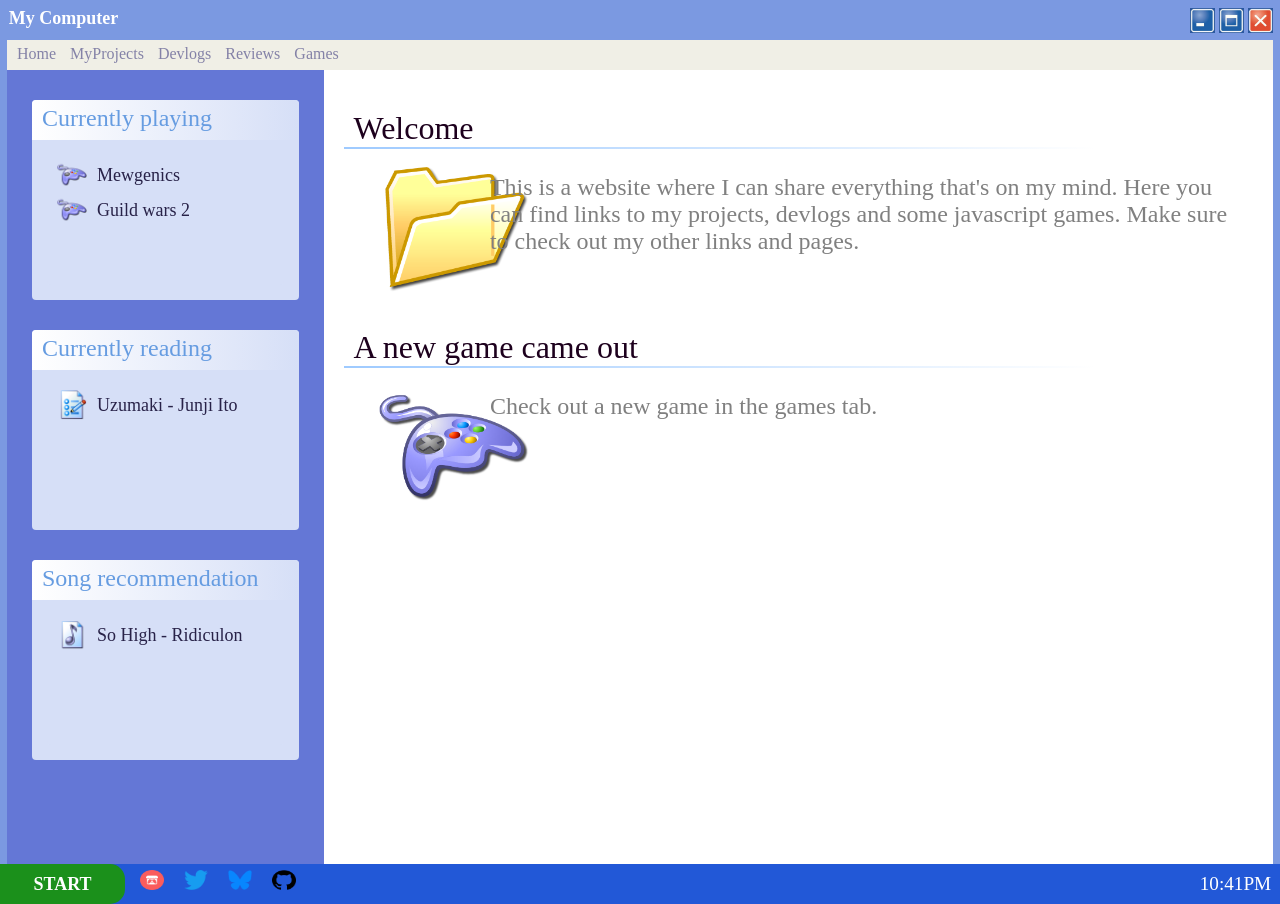
==== index.html @ aa68ee55 "index fix" ====
<!DOCTYPE html>
<html lang="en">
<head>
    <meta charset="UTF-8">
    <meta name="viewport" content="width=device-width, initial-scale=1.0">
    <title>foxlvr1024</title>
    <link rel="stylesheet" href="styles.css">
    <link rel="icon" type="image/x-icon" href="pics/My Computer.ico">

    
</head>
<body>
    
    <header>
        <section class="left">
            <h5>My Computer</h5>
        </section>
        <section class="right">
            <div class="btns">
                <img src="pics/minimize.png" class="btns" id="minimize">
            </div>
            <div class="btns">
                <img src="pics/maximise.png" class="btns" id="maximise">
            </div>
            <div class="btns right">
                <img src="pics/close.png" class="btns" id="close">
            </div>
        </section>
    </header>
    
    <section class="main">
        <article class="banner">
            <div class="file" id="home">
                <p class="file">Home</p>
            </div>
            <div class="file" id="myprojects">
                <p class="file">MyProjects</p>
            </div>
            <div class="file" id="devlogs">
                <p class="file">Devlogs</p>
            </div>
            <div class="file" id="reviews">
                <p class="file">Reviews</p>
            </div>
            <div class="file" id="games">
                <p class="file">Games</p>
            </div>
        </article>

        <article class="middle">
            <div class="navigation">
                <article class="nav">
                    <div class="nav top">
                        <p class="nav top">Currently playing</p>
                    </div>
                    <div class="nav content">
                        <div class="fileline">
                            <img src="pics/Game Controller.ico" class="file">
                            <p class="nav content">Mewgenics</p>
                        </div>
                        <div class="fileline">
                            <img src="pics/Game Controller.ico" class="file">
                            <p class="nav content">Guild wars 2</p>
                        </div>
                    </div>
                </article>
                <article class="nav">
                    <div class="nav top">
                        <p class="nav top">Currently reading</p>
                    </div>
                    <div class="nav content">
                        <div class="fileline">
                            <img src="pics/List File.ico" class="file">
                            <p class="nav content">Uzumaki - Junji Ito</p>
                        </div>
                    </div>
                </article>
                <article class="nav">
                    <div class="nav top">
                        <p class="nav top">Song recommendation</p>
                    </div>
                    <div class="nav content">
                        <div class="fileline">
                            <img src="pics/Music File.ico" class="file">
                            <p class="nav content">So High - Ridiculon</p>
                        </div>
                    </div>
                </article>
            </div>
            <div class="content">
                <div class="cont title">
                    <p class="con title">Welcome</p>
                </div>
                <div class="cont conte">
                    <div class="cont lef">
                        <img src="pics/Folder Open.ico" class="big">
                    </div>
                    <div class="cont righ">
                        <p class="con conte">This is a website where I can share everything that's on my mind. Here you can find links to my projects, devlogs and some javascript games. Make sure to check out my other links and pages.</p>
                    </div>

                    
                </div>
                

                <div class="cont title">
                    <p class="con title">A new game came out</p>
                </div>
                <div class="cont conte">
                    <div class="cont lef">
                        <img src="pics/Game Controller.ico" class="big">
                    </div>
                    <div class="cont righ">
                        <p class="con conte">Check out a new game in the games tab.</p>
                    </div>
                </div>


                
            </div>
        </article>
        
    </section>
    
    <footer>
        <section class="left">
            <article class="startbtn" id="start">
                <h5>START</h5>
            </article>
            <a href="https://foxlvr1024.itch.io/">
                <article class="taskicon">
                    <img src="pics/itchio.png" alt="t" class="icon" style="height: 20px;">
                </article>
            </a>
            <a href="https://x.com/foxlvr1024">
                <article class="taskicon">
                    <img src="pics/Logo_of_Twitter.png" alt="t" class="icon">
                </article>
            </a>
            <a href="https://bsky.app/profile/foxlvr1024.bsky.social">
                <article class="taskicon">
                    <img src="pics/Bluesky_Logo.png" alt="t" class="icon">
                </article>
            </a>
            <a href="https://github.com/foxlvr1024">
                <article class="taskicon">
                    <img src="pics/github-logo.png" alt="t" class="icon">
                </article>
            </a>
        </section>
        <section class="right">
            
            <p id="clock"></p>
            
        </section>
    </footer>
    <script src="scripts/indexmain.js"></script>
</body>
</html>
---- styles.css ----
body{
    font-family: 'Segoe UI', Tahoma;
    margin:0px;
    padding: 0px;
    
}
header{
    width:auto;
    height:40px;
    background-color: #7b99e1;
    text-align: end;
    
}
section.main{
    border-style: solid;
    min-height:91vh ;
    border-left-width: 7px;
    border-right-width: 7px;
    border-bottom-width: 0px;
    border-top-width: 0px;
    border-color: #7b99e1;
    margin: none;
}
section.left{
    display: inline-block;
    height: auto;
    width: 49.5%;
    text-align: left;
        vertical-align: middle;

}
section.right{
    display: inline-block;
    height: auto;
    width: 49.5%;
    text-align: end;
    
    
    vertical-align: middle;
}
div.btns{
    display:inline-block;
    height: 25px;
    width: 25px;
    background-color: whitesmoke;
    align-content: center;
    text-align: center;
    margin-top: 7.5px;
    cursor: pointer;
    
}
div.btns.right{
    margin-right: 7.5px;
}

div.file{
    display: inline-block;
    height: 30px;
    width: auto;
    margin-left: 10px;
    
}
div.file:hover
{
    background-color: #7a96df;   
}
p.file{
    margin-top: 5px;
    color: #8482a7;
    cursor: pointer;
    user-select: none; 

}

p{
    margin: 0px;
    padding: 0px;
    color:Tomato;
    user-select: none; 

}
h5{
    margin: 0px;
    padding: 0px;
    color:white;
    font-size: large;
    user-select: none; 

}
footer{

    margin: none;
    padding: 0px;
    height: 40px;
    width: auto;
    background-color: #2258d7;
    vertical-align: middle;
    
}



article.startbtn{
    display: inline-block;
    height: 40px;
    width: 125px;
    align-content: center;
    text-align: center;
    background-color: #1b901b;
    border-bottom-right-radius: 15px;
    border-top-right-radius: 15px;
    margin-top: none;
    cursor: pointer;
}

article.startbtn:hover{
    
    background-color: #136313;
}

article.taskicon{
    display: inline-block;
    height: 35px;
    width: 35px;
    align-content: center;
    text-align: center;

    margin-left: 5px;
    
    
}
article.taskicon:hover{
    
    background-color: #3980f4;
}

article.banner{
    height: 30px;
    width: auto;
    background-color: #f0efe6;
}

a{
    text-decoration: none;
}

img.icon{
    margin: auto;
    
    padding: auto;
    width: 24px;
    height: 20px;
}


div.navigation{
    display: inline-block;
    
    width: 25%;
    margin: none;
    background-color: #6477d6;
}

div.content{
    display: inline-block;
    flex: 1;
    margin: 15px;
}

div.cont.title{
    max-width: 750px;
    min-height: 50px;
    min-width: 25px;
    margin: 5px;

    border-image: linear-gradient(to right, #9ecaff 0%, #FFFFFF 100%) 1;
    border-width: 2px;
    border-style: solid;
    border-left-width: 0px;
    border-top-width: 0px;
    border-right-width: 0px;
    color: #1d001d;
    font-size: xx-large;
    
}
p.con.title{
    padding-top: 20px;
    padding-left: 10px;
    color: #1d001d;
    user-select: none;
}
div.cont.conte{
    
    display: flex;
    flex:1;
    min-height: 100px;
    min-width: 25px;
    margin: 5px;
    
    
}
p.con.conte{
    color: #808080;
    padding-top: 20px;
    padding-left: 10px;
    font-size: x-large;
    user-select: none;
}

div.cont.lef{
    width: 15%;
    height: 150px;
    
    
}

div.cont.righ{
    width: 84%;
    min-height: 150px;
    
}  


article.middle{
    display: flex;
    min-height: calc(88vh + 2px);
    
}


article.nav{
    display: flex;
    flex-direction: column;
    width: calc(100% - 50px);
    min-height: 200px;
    margin: auto;
    margin-top: 30px;
    background-color: #d6dff7;


    border-radius: 4px;
}

div.nav.top{
    width: auto;
    height: 40px;
    border-top-left-radius: 4px;
    border-top-right-radius: 4px;
    background-image:linear-gradient(to right, #FFFFFF,#D6DFF7);
    
}
div.nav.content{
    
    width: auto;
    height: auto;
    border-bottom-left-radius: 4px;
    border-bottom-right-radius: 4px;
    background-color: #d6dff7;
}
p.nav.top{
    
    color:#669ce1;
    font-size:x-large;
    margin-left: 10px;
    margin-top: 5px;
    user-select: none;
}
p.nav.content{
    color:#282248;
    font-size:large;
    margin-left: 10px;
    margin-top: 10px;
    user-select: none;
}
img.file{
    margin-top: 5px;
    margin-left: 10px;
    width: 30px;
    height: 30px;
}
img.big{
    padding-left: 35px;
    padding-top: 0px;
    width: 150px;
    height: 150px;
}
div.fileline{
    
    display: flex;
    flex-direction: row;
}

img.btns
{
    width: 25px;
    height: 25px;
    
}

#clock{
    color: white;
    font-size: larger;
    user-select: none;

}
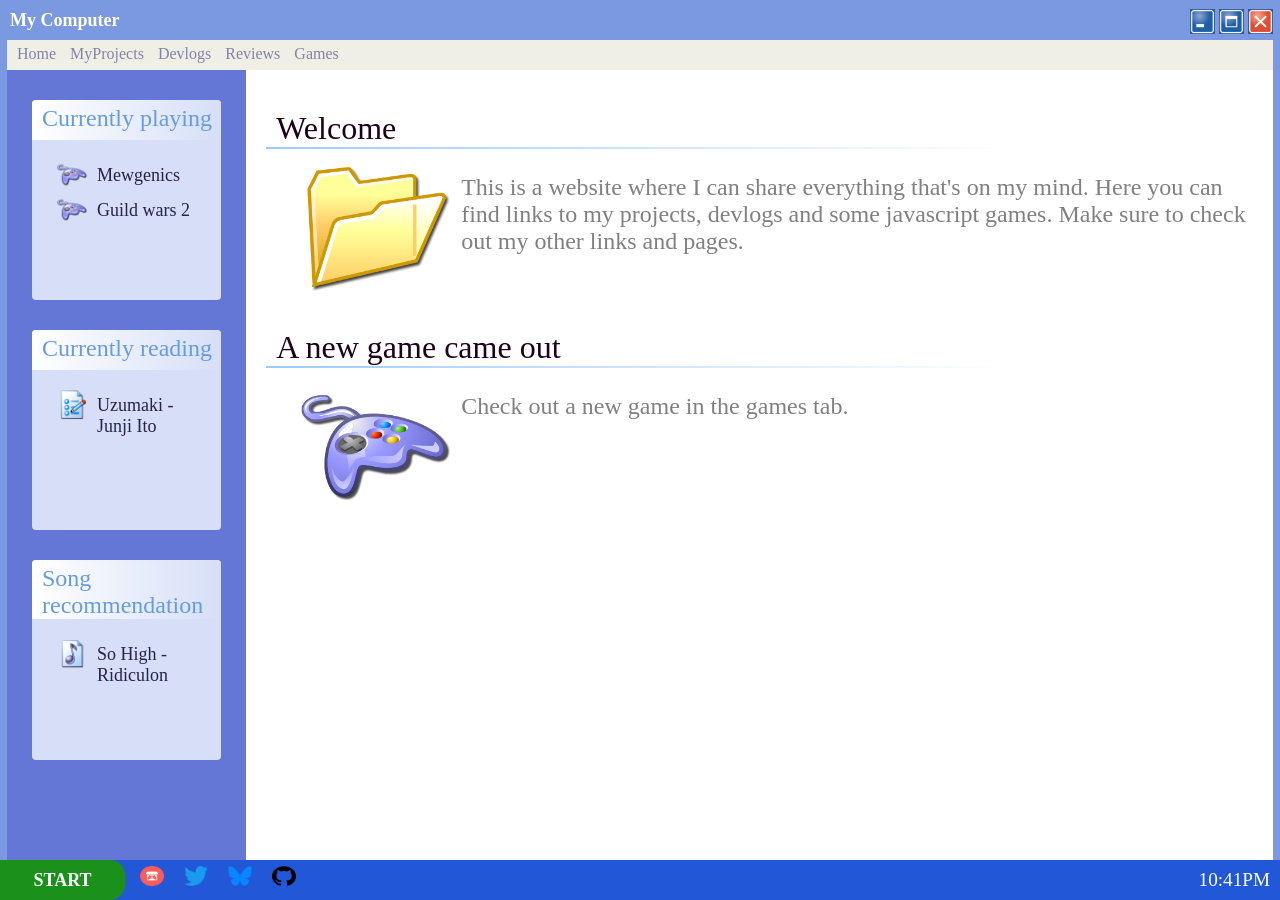
==== commit 94acf832: "Added hyperlinks and fixed stuff" ====
--- a/index.html
+++ b/index.html
@@ -56,11 +56,11 @@
                     <div class="nav content">
                         <div class="fileline">
                             <img src="pics/Game Controller.ico" class="file">
-                            <p class="nav content">Mewgenics</p>
+                            <a href="https://store.steampowered.com/app/686060/Mewgenics/"><p class="nav content">Mewgenics</p></a>
                         </div>
                         <div class="fileline">
                             <img src="pics/Game Controller.ico" class="file">
-                            <p class="nav content">Guild wars 2</p>
+                            <a href="https://www.guildwars2.com/en/"><p class="nav content">Guild wars 2</p></a>
                         </div>
                     </div>
                 </article>
@@ -71,7 +71,7 @@
                     <div class="nav content">
                         <div class="fileline">
                             <img src="pics/List File.ico" class="file">
-                            <p class="nav content">Uzumaki - Junji Ito</p>
+                            <a href="https://en.wikipedia.org/wiki/Uzumaki"><p class="nav content">Uzumaki - Junji Ito</p></a>
                         </div>
                     </div>
                 </article>
@@ -82,7 +82,7 @@
                     <div class="nav content">
                         <div class="fileline">
                             <img src="pics/Music File.ico" class="file">
-                            <p class="nav content">So High - Ridiculon</p>
+                            <a href="https://www.youtube.com/watch?v=DGJpUitB_mM"><p class="nav content">So High - Ridiculon</p></a>
                         </div>
                     </div>
                 </article>
--- a/styles.css
+++ b/styles.css
@@ -1,21 +1,32 @@
 
 
 body{
+    
     font-family: 'Segoe UI', Tahoma;
     margin:0px;
     padding: 0px;
     
 }
 header{
+    display: flex;
     width:auto;
-    height:40px;
+    min-height: 40px;
+    height:2vh;
     background-color: #7b99e1;
     text-align: end;
     
 }
 section.main{
+    display: inline-flexbox;
+    flex-direction: column;
+    flex:8;
     border-style: solid;
-    min-height:91vh ;
+    min-height:calc(100vh - 80px) ;
+   height:100%;
+    /*min-width:calc(100vw - 14px);*/
+    
+    
+    width: calc(100% - 14px);
     border-left-width: 7px;
     border-right-width: 7px;
     border-bottom-width: 0px;
@@ -26,17 +37,21 @@
 section.left{
     display: inline-block;
     height: auto;
-    width: 49.5%;
+    margin: auto;
+    padding-left: 10px;
+    
+    width: 90%;
     text-align: left;
         vertical-align: middle;
-
+    
 }
 section.right{
     display: inline-block;
     height: auto;
-    width: 49.5%;
+    min-width: 100px;
+    width: 10%;
     text-align: end;
-    
+    margin: auto;
     
     vertical-align: middle;
 }
@@ -90,14 +105,20 @@
 
 }
 footer{
-
+    display: inline-flex;
+    flex:5;
     margin: none;
     padding: 0px;
-    height: 40px;
-    width: auto;
+    min-height: 40px;
+    height:2vh;
+
+    /*width: 100vw;*/
     background-color: #2258d7;
     vertical-align: middle;
-    
+    position: fixed;
+    bottom: 0;
+    left: 0;
+    width: 100%;
 }
 
 
@@ -112,6 +133,7 @@
     border-bottom-right-radius: 15px;
     border-top-right-radius: 15px;
     margin-top: none;
+    margin-left: -10px;
     cursor: pointer;
 }
 
@@ -137,8 +159,10 @@
 }
 
 article.banner{
+    
     height: 30px;
-    width: auto;
+    /*min-width: 100%;*/
+    width: 100%;
     background-color: #f0efe6;
 }
 
@@ -157,16 +181,22 @@
 
 div.navigation{
     display: inline-block;
-    
-    width: 25%;
+    min-width: calc(20% - 14px);
+    
+    /*width: calc(20% - 14px);*/
     margin: none;
+    padding: none;
+    padding-bottom: 100px;
     background-color: #6477d6;
 }
 
 div.content{
-    display: inline-block;
+    /*display: inline-block;*/
     flex: 1;
+    height: calc(100% - 50px);
+    width: 80%;
     margin: 15px;
+    /*background-color: yellow;*/
 }
 
 div.cont.title{
@@ -210,14 +240,14 @@
 }
 
 div.cont.lef{
-    width: 15%;
+    /*width: 15%;*/
     height: 150px;
     
     
 }
 
 div.cont.righ{
-    width: 84%;
+    width: auto;
     min-height: 150px;
     
 }  
@@ -226,14 +256,23 @@
 article.middle{
     display: flex;
     min-height: calc(88vh + 2px);
-    
-}
+    height: 100%;
+    /*min-width: calc(100% - 14px);
+    max-width: calc(100% - 14px);
+    */
+    
+    width: 100%;
+    
+}
+
+
 
 
 article.nav{
     display: flex;
     flex-direction: column;
-    width: calc(100% - 50px);
+    min-width: calc(100% - 50px);
+    max-width: calc(100% - 50px);
     min-height: 200px;
     margin: auto;
     margin-top: 30px;
@@ -245,7 +284,7 @@
 
 div.nav.top{
     width: auto;
-    height: 40px;
+    min-height: 40px;
     border-top-left-radius: 4px;
     border-top-right-radius: 4px;
     background-image:linear-gradient(to right, #FFFFFF,#D6DFF7);
@@ -303,5 +342,77 @@
     color: white;
     font-size: larger;
     user-select: none;
-
-}
+    margin-right: 10px;
+}
+
+
+@media screen and (max-width: 768px) {
+  
+    body{
+    display: flex;
+    flex-direction: column;
+    /*flex-direction: column-reverse;*/
+    font-family: 'Segoe UI', Tahoma;
+    margin:0px;
+    padding: 0px;
+    
+    }
+
+    article.middle{
+    flex-direction: column;
+    flex:6;
+    /*min-height: calc(88vh + 2px);
+    /*min-width: calc(100% - 14px);
+    max-width: calc(100% - 14px);
+    */
+    
+    width: 100%;
+    }
+    div.navigation{
+    display: inline-block;
+    
+    min-width: calc(20% - 14px);
+    
+    width: 100%;
+    margin: none;
+    padding-bottom: 30px;
+    background-color: #6477d6;
+    }
+
+    article.nav{
+    display: flex;
+    flex-direction: column;
+    width: calc(100% - 50px);
+    min-height: 100px;
+    margin: auto;
+    margin-top: 30px;
+    background-color: #d6dff7;
+
+
+    border-radius: 4px;
+    }
+    div.cont.righ{
+    width: 100%;
+    min-height: 150px;
+    
+    }  
+    div.cont.conte{
+    
+    display: flex;
+    flex:1;
+    min-height: 100px;
+    min-width: 25px;
+    width: 100%;
+    margin: 5px;
+    
+    
+    }
+    div.content{
+    /*display: inline-block;*/
+    flex: 1;
+    width: 95%;
+    margin: 15px;
+    
+    }
+ 
+}
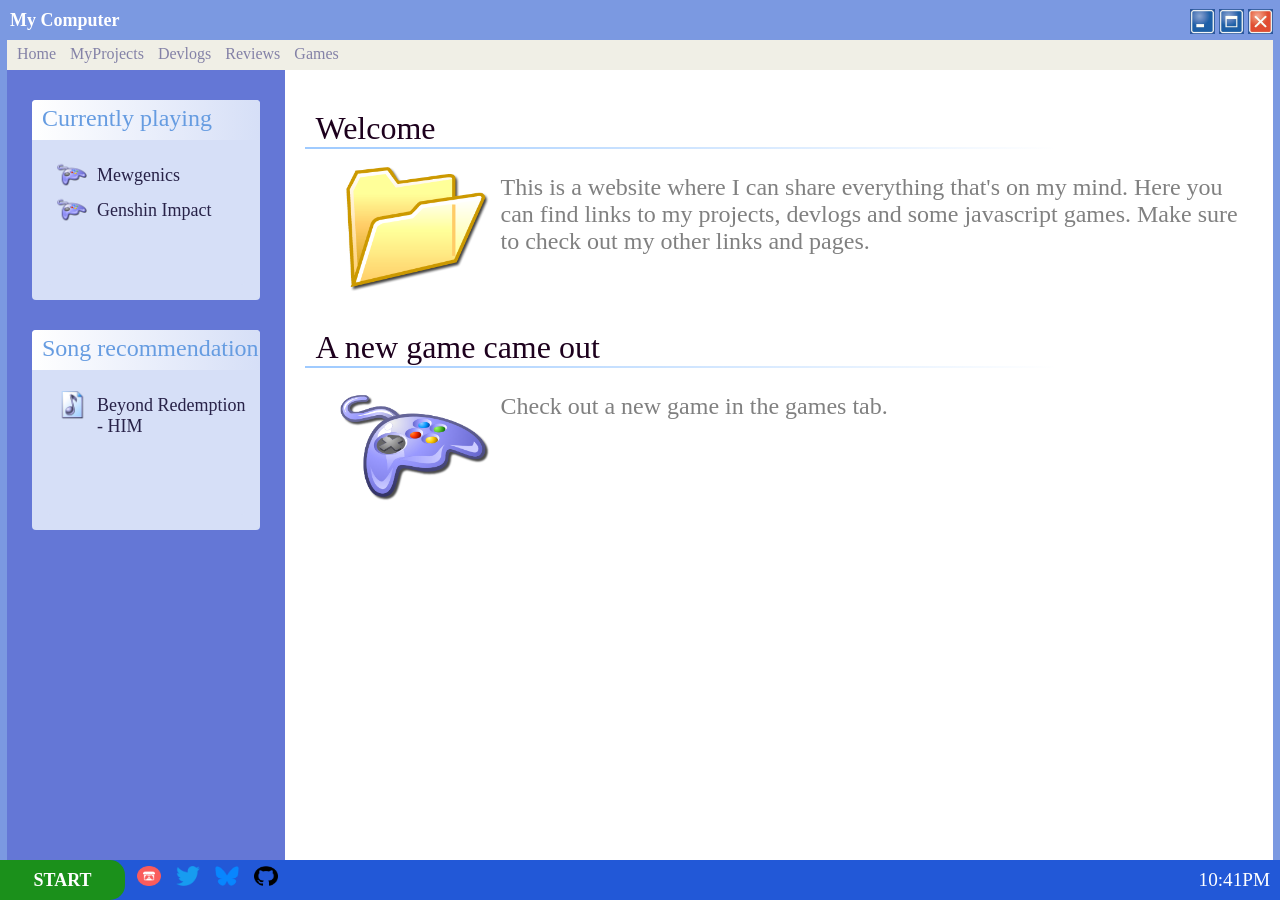
==== commit f75081fc: "Add change to nav bar" ====
--- a/index.html
+++ b/index.html
@@ -60,11 +60,11 @@
                         </div>
                         <div class="fileline">
                             <img src="pics/Game Controller.ico" class="file">
-                            <a href="https://www.guildwars2.com/en/"><p class="nav content">Guild wars 2</p></a>
+                            <a href="https://genshin.hoyoverse.com/en/"><p class="nav content">Genshin Impact</p></a>
                         </div>
                     </div>
                 </article>
-                <article class="nav">
+                <!--<article class="nav">
                     <div class="nav top">
                         <p class="nav top">Currently reading</p>
                     </div>
@@ -75,6 +75,7 @@
                         </div>
                     </div>
                 </article>
+                //-->
                 <article class="nav">
                     <div class="nav top">
                         <p class="nav top">Song recommendation</p>
@@ -82,7 +83,7 @@
                     <div class="nav content">
                         <div class="fileline">
                             <img src="pics/Music File.ico" class="file">
-                            <a href="https://www.youtube.com/watch?v=DGJpUitB_mM"><p class="nav content">So High - Ridiculon</p></a>
+                            <a href="https://www.youtube.com/watch?v=OL5XZcv2KEM"><p class="nav content">Beyond Redemption - HIM</p></a>
                         </div>
                     </div>
                 </article>
--- a/styles.css
+++ b/styles.css
@@ -17,9 +17,9 @@
     
 }
 section.main{
-    display: inline-flexbox;
+    display: flex;
     flex-direction: column;
-    flex:8;
+    flex:1;
     border-style: solid;
     min-height:calc(100vh - 80px) ;
    height:100%;
@@ -145,7 +145,7 @@
 article.taskicon{
     display: inline-block;
     height: 35px;
-    width: 35px;
+    width: 30px;
     align-content: center;
     text-align: center;
 
@@ -172,8 +172,8 @@
 
 img.icon{
     margin: auto;
-    
-    padding: auto;
+   
+    
     width: 24px;
     height: 20px;
 }
@@ -182,7 +182,7 @@
 div.navigation{
     display: inline-block;
     min-width: calc(20% - 14px);
-    
+    /*height: 100%;*/
     /*width: calc(20% - 14px);*/
     margin: none;
     padding: none;
@@ -255,14 +255,17 @@
 
 article.middle{
     display: flex;
-    min-height: calc(88vh + 2px);
-    height: 100%;
+    /*min-height: calc(88vh + 2px);
+    /*height: 100%;*/
     /*min-width: calc(100% - 14px);
     max-width: calc(100% - 14px);
     */
-    
-    width: 100%;
-    
+    /*height: auto;*/
+    /*flex:1;*/
+    flex:1;
+    width: 100%;
+    padding: none;
+    margin: none;
 }
 
 
@@ -353,6 +356,7 @@
     flex-direction: column;
     /*flex-direction: column-reverse;*/
     font-family: 'Segoe UI', Tahoma;
+    
     margin:0px;
     padding: 0px;
     
@@ -414,5 +418,13 @@
     margin: 15px;
     
     }
- 
+    p.con.conte{
+        font-size: 5vmin;
+    }
+    img.big{
+        padding-left: 0px;
+        padding-top: 0px;
+        width: 50px;
+        height: 50px;
+    }
 }
